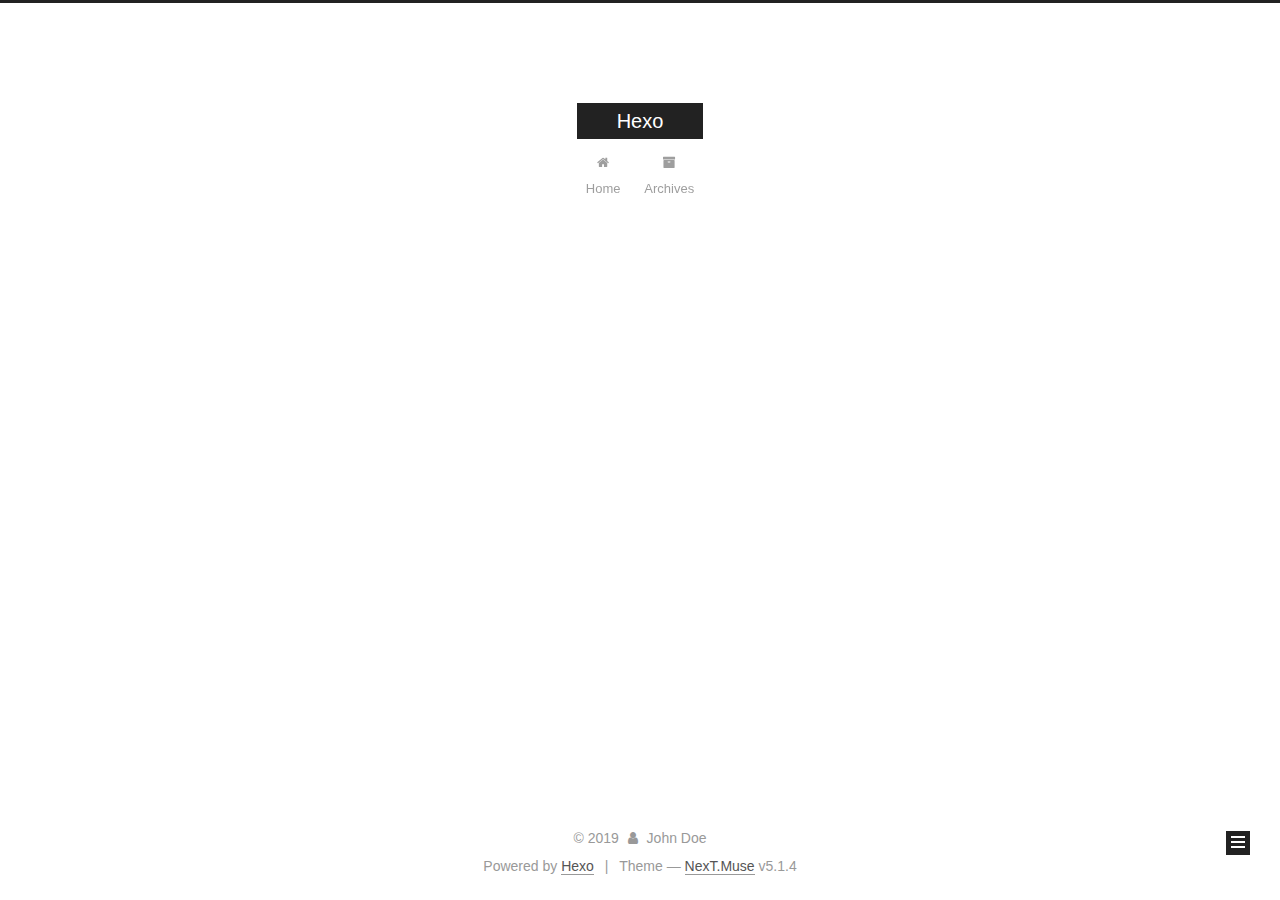
==== archives/2019/index.html @ 1778e878 "Site updated: 2019-01-16 23:38:28" ====
<!DOCTYPE html>



  


<html class="theme-next muse use-motion" lang="">
<head><meta name="generator" content="Hexo 3.8.0">
  <meta charset="UTF-8">
<meta http-equiv="X-UA-Compatible" content="IE=edge">
<meta name="viewport" content="width=device-width, initial-scale=1, maximum-scale=1">
<meta name="theme-color" content="#222">









<meta http-equiv="Cache-Control" content="no-transform">
<meta http-equiv="Cache-Control" content="no-siteapp">
















  
  
  <link href="/lib/fancybox/source/jquery.fancybox.css?v=2.1.5" rel="stylesheet" type="text/css">







<link href="/lib/font-awesome/css/font-awesome.min.css?v=4.6.2" rel="stylesheet" type="text/css">

<link href="/css/main.css?v=5.1.4" rel="stylesheet" type="text/css">


  <link rel="apple-touch-icon" sizes="180x180" href="/images/apple-touch-icon-next.png?v=5.1.4">


  <link rel="icon" type="image/png" sizes="32x32" href="/images/favicon-32x32-next.png?v=5.1.4">


  <link rel="icon" type="image/png" sizes="16x16" href="/images/favicon-16x16-next.png?v=5.1.4">


  <link rel="mask-icon" href="/images/logo.svg?v=5.1.4" color="#222">





  <meta name="keywords" content="Hexo, NexT">










<meta property="og:type" content="website">
<meta property="og:title" content="Hexo">
<meta property="og:url" content="http://yoursite.com/archives/2019/index.html">
<meta property="og:site_name" content="Hexo">
<meta property="og:locale" content="default">
<meta name="twitter:card" content="summary">
<meta name="twitter:title" content="Hexo">



<script type="text/javascript" id="hexo.configurations">
  var NexT = window.NexT || {};
  var CONFIG = {
    root: '/',
    scheme: 'Muse',
    version: '5.1.4',
    sidebar: {"position":"left","display":"post","offset":12,"b2t":false,"scrollpercent":false,"onmobile":false},
    fancybox: true,
    tabs: true,
    motion: {"enable":true,"async":false,"transition":{"post_block":"fadeIn","post_header":"slideDownIn","post_body":"slideDownIn","coll_header":"slideLeftIn","sidebar":"slideUpIn"}},
    duoshuo: {
      userId: '0',
      author: 'Author'
    },
    algolia: {
      applicationID: '',
      apiKey: '',
      indexName: '',
      hits: {"per_page":10},
      labels: {"input_placeholder":"Search for Posts","hits_empty":"We didn't find any results for the search: ${query}","hits_stats":"${hits} results found in ${time} ms"}
    }
  };
</script>



  <link rel="canonical" href="http://yoursite.com/archives/2019/">





  <title>Archive | Hexo</title>
  








</head>

<body itemscope="" itemtype="http://schema.org/WebPage" lang="default">

  
  
    
  

  <div class="container sidebar-position-left page-archive">
    <div class="headband"></div>

    <header id="header" class="header" itemscope="" itemtype="http://schema.org/WPHeader">
      <div class="header-inner"><div class="site-brand-wrapper">
  <div class="site-meta ">
    

    <div class="custom-logo-site-title">
      <a href="/" class="brand" rel="start">
        <span class="logo-line-before"><i></i></span>
        <span class="site-title">Hexo</span>
        <span class="logo-line-after"><i></i></span>
      </a>
    </div>
      
        <p class="site-subtitle"></p>
      
  </div>

  <div class="site-nav-toggle">
    <button>
      <span class="btn-bar"></span>
      <span class="btn-bar"></span>
      <span class="btn-bar"></span>
    </button>
  </div>
</div>

<nav class="site-nav">
  

  
    <ul id="menu" class="menu">
      
        
        <li class="menu-item menu-item-home">
          <a href="/" rel="section">
            
              <i class="menu-item-icon fa fa-fw fa-home"></i> <br>
            
            Home
          </a>
        </li>
      
        
        <li class="menu-item menu-item-archives">
          <a href="/archives/" rel="section">
            
              <i class="menu-item-icon fa fa-fw fa-archive"></i> <br>
            
            Archives
          </a>
        </li>
      

      
    </ul>
  

  
</nav>



 </div>
    </header>

    <main id="main" class="main">
      <div class="main-inner">
        <div class="content-wrap">
          <div id="content" class="content">
            

  
  
  
  <div class="post-block archive">
    <div id="posts" class="posts-collapse">
      <span class="archive-move-on"></span>

      <span class="archive-page-counter">
        
        
        
          
        
        Um..! 1 post. Keep on posting.
      </span>

      

        
        
        

        
          
          <div class="collection-title">
            <h1 class="archive-year" id="archive-year-2019">2019</h1>
          </div>
        
        

        

  <article class="post post-type-normal" itemscope="" itemtype="http://schema.org/Article">
    <header class="post-header">

      <h2 class="post-title">
        
            <a class="post-title-link" href="/2019/01/16/hello-world/" itemprop="url">
              
                <span itemprop="name">Hello World</span>
              
            </a>
        
      </h2>

      <div class="post-meta">
        <time class="post-time" itemprop="dateCreated" datetime="2019-01-16T22:05:47+08:00" content="2019-01-16">
          01-16
        </time>
      </div>

    </header>
  </article>



      

    </div>
  </div>
  
  
  

  



          </div>
          


          

        </div>
        
          
  
  <div class="sidebar-toggle">
    <div class="sidebar-toggle-line-wrap">
      <span class="sidebar-toggle-line sidebar-toggle-line-first"></span>
      <span class="sidebar-toggle-line sidebar-toggle-line-middle"></span>
      <span class="sidebar-toggle-line sidebar-toggle-line-last"></span>
    </div>
  </div>

  <aside id="sidebar" class="sidebar">
    
    <div class="sidebar-inner">

      

      

      <section class="site-overview-wrap sidebar-panel sidebar-panel-active">
        <div class="site-overview">
          <div class="site-author motion-element" itemprop="author" itemscope="" itemtype="http://schema.org/Person">
            
              <p class="site-author-name" itemprop="name">John Doe</p>
              <p class="site-description motion-element" itemprop="description"></p>
          </div>

          <nav class="site-state motion-element">

            
              <div class="site-state-item site-state-posts">
              
                <a href="/archives/">
              
                  <span class="site-state-item-count">1</span>
                  <span class="site-state-item-name">posts</span>
                </a>
              </div>
            

            

            

          </nav>

          

          

          
          

          
          

          

        </div>
      </section>

      

      

    </div>
  </aside>


        
      </div>
    </main>

    <footer id="footer" class="footer">
      <div class="footer-inner">
        <div class="copyright">&copy; <span itemprop="copyrightYear">2019</span>
  <span class="with-love">
    <i class="fa fa-user"></i>
  </span>
  <span class="author" itemprop="copyrightHolder">John Doe</span>

  
</div>


  <div class="powered-by">Powered by <a class="theme-link" target="_blank" href="https://hexo.io">Hexo</a></div>



  <span class="post-meta-divider">|</span>



  <div class="theme-info">Theme &mdash; <a class="theme-link" target="_blank" href="https://github.com/iissnan/hexo-theme-next">NexT.Muse</a> v5.1.4</div>




        







        
      </div>
    </footer>

    
      <div class="back-to-top">
        <i class="fa fa-arrow-up"></i>
        
      </div>
    

    

  </div>

  

<script type="text/javascript">
  if (Object.prototype.toString.call(window.Promise) !== '[object Function]') {
    window.Promise = null;
  }
</script>









  












  
  
    <script type="text/javascript" src="/lib/jquery/index.js?v=2.1.3"></script>
  

  
  
    <script type="text/javascript" src="/lib/fastclick/lib/fastclick.min.js?v=1.0.6"></script>
  

  
  
    <script type="text/javascript" src="/lib/jquery_lazyload/jquery.lazyload.js?v=1.9.7"></script>
  

  
  
    <script type="text/javascript" src="/lib/velocity/velocity.min.js?v=1.2.1"></script>
  

  
  
    <script type="text/javascript" src="/lib/velocity/velocity.ui.min.js?v=1.2.1"></script>
  

  
  
    <script type="text/javascript" src="/lib/fancybox/source/jquery.fancybox.pack.js?v=2.1.5"></script>
  


  


  <script type="text/javascript" src="/js/src/utils.js?v=5.1.4"></script>

  <script type="text/javascript" src="/js/src/motion.js?v=5.1.4"></script>



  
  

  

  


  <script type="text/javascript" src="/js/src/bootstrap.js?v=5.1.4"></script>



  


  




	





  





  












  





  

  

  

  
  

  

  

  

</body>
</html>
---- css/main.css ----
/* normalize.css v3.0.2 | MIT License | git.io/normalize */
html {
  font-family: sans-serif; /* 1 */
  -ms-text-size-adjust: 100%; /* 2 */
  -webkit-text-size-adjust: 100%; /* 2 */
}
body {
  margin: 0;
}
article,
aside,
details,
figcaption,
figure,
footer,
header,
hgroup,
main,
menu,
nav,
section,
summary {
  display: block;
}
audio,
canvas,
progress,
video {
  display: inline-block; /* 1 */
  vertical-align: baseline; /* 2 */
}
audio:not([controls]) {
  display: none;
  height: 0;
}
[hidden],
template {
  display: none;
}
a {
  background-color: transparent;
}
a:active,
a:hover {
  outline: 0;
}
abbr[title] {
  border-bottom: 1px dotted;
}
b,
strong {
  font-weight: bold;
}
dfn {
  font-style: italic;
}
h1 {
  font-size: 2em;
  margin: 0.67em 0;
}
mark {
  background: #ff0;
  color: #000;
}
small {
  font-size: 80%;
}
sub,
sup {
  font-size: 75%;
  line-height: 0;
  position: relative;
  vertical-align: baseline;
}
sup {
  top: -0.5em;
}
sub {
  bottom: -0.25em;
}
img {
  border: 0;
}
svg:not(:root) {
  overflow: hidden;
}
figure {
  margin: 1em 40px;
}
hr {
  -moz-box-sizing: content-box;
  box-sizing: content-box;
  height: 0;
}
pre {
  overflow: auto;
}
code,
kbd,
pre,
samp {
  font-family: monospace, monospace;
  font-size: 1em;
}
button,
input,
optgroup,
select,
textarea {
  color: inherit; /* 1 */
  font: inherit; /* 2 */
  margin: 0; /* 3 */
}
button {
  overflow: visible;
}
button,
select {
  text-transform: none;
}
button,
html input[type="button"],
input[type="reset"],
input[type="submit"] {
  -webkit-appearance: button; /* 2 */
  cursor: pointer; /* 3 */
}
button[disabled],
html input[disabled] {
  cursor: default;
}
button::-moz-focus-inner,
input::-moz-focus-inner {
  border: 0;
  padding: 0;
}
input {
  line-height: normal;
}
input[type="checkbox"],
input[type="radio"] {
  box-sizing: border-box; /* 1 */
  padding: 0; /* 2 */
}
input[type="number"]::-webkit-inner-spin-button,
input[type="number"]::-webkit-outer-spin-button {
  height: auto;
}
input[type="search"] {
  -webkit-appearance: textfield; /* 1 */
  -moz-box-sizing: content-box;
  -webkit-box-sizing: content-box; /* 2 */
  box-sizing: content-box;
}
input[type="search"]::-webkit-search-cancel-button,
input[type="search"]::-webkit-search-decoration {
  -webkit-appearance: none;
}
fieldset {
  border: 1px solid #c0c0c0;
  margin: 0 2px;
  padding: 0.35em 0.625em 0.75em;
}
legend {
  border: 0; /* 1 */
  padding: 0; /* 2 */
}
textarea {
  overflow: auto;
}
optgroup {
  font-weight: bold;
}
table {
  border-collapse: collapse;
  border-spacing: 0;
}
td,
th {
  padding: 0;
}
::selection {
  background: #262a30;
  color: #fff;
}
body {
  position: relative;
  font-family: 'Lato', "PingFang SC", "Microsoft YaHei", sans-serif;
  font-size: 14px;
  line-height: 2;
  color: #555;
  background: #fff;
}
@media (max-width: 767px) {
  body {
    padding-right: 0 !important;
  }
}
@media (min-width: 768px) and (max-width: 991px) {
  body {
    padding-right: 0 !important;
  }
}
@media (min-width: 1600px) {
  body {
    font-size: 16px;
  }
}
h1,
h2,
h3,
h4,
h5,
h6 {
  margin: 0;
  padding: 0;
  font-weight: bold;
  line-height: 1.5;
  font-family: 'Lato', "PingFang SC", "Microsoft YaHei", sans-serif;
}
h2,
h3,
h4,
h5,
h6 {
  margin: 20px 0 15px;
}
h1 {
  font-size: 22px;
}
@media (max-width: 767px) {
  h1 {
    font-size: 18px;
  }
}
h2 {
  font-size: 20px;
}
@media (max-width: 767px) {
  h2 {
    font-size: 16px;
  }
}
h3 {
  font-size: 18px;
}
@media (max-width: 767px) {
  h3 {
    font-size: 14px;
  }
}
h4 {
  font-size: 16px;
}
@media (max-width: 767px) {
  h4 {
    font-size: 12px;
  }
}
h5 {
  font-size: 14px;
}
@media (max-width: 767px) {
  h5 {
    font-size: 10px;
  }
}
h6 {
  font-size: 12px;
}
@media (max-width: 767px) {
  h6 {
    font-size: 8px;
  }
}
p {
  margin: 0 0 20px 0;
}
a {
  color: #555;
  text-decoration: none;
  outline: none;
  border-bottom: 1px solid #999;
  word-wrap: break-word;
}
a:hover {
  color: #222;
  border-bottom-color: #222;
}
blockquote {
  margin: 0;
  padding: 0;
}
img {
  display: block;
  margin: auto;
  max-width: 100%;
  height: auto;
}
hr {
  margin: 40px 0;
  height: 3px;
  border: none;
  background-color: #ddd;
  background-image: repeating-linear-gradient(-45deg, #fff, #fff 4px, transparent 4px, transparent 8px);
}
blockquote {
  padding: 0 15px;
  color: #666;
  border-left: 4px solid #ddd;
}
blockquote cite::before {
  content: "-";
  padding: 0 5px;
}
dt {
  font-weight: 700;
}
dd {
  margin: 0;
  padding: 0;
}
kbd {
  border: 1px solid #ccc;
  border-radius: 0.2em;
  box-shadow: 0.1em 0.1em 0.2em rgba(0,0,0,0.1);
  background-color: #f9f9f9;
  font-family: inherit;
  background-image: -webkit-linear-gradient(top, #eee, #fff, #eee);
  padding: 0.1em 0.3em;
  white-space: nowrap;
}
.text-left {
  text-align: left;
}
.text-center {
  text-align: center;
}
.text-right {
  text-align: right;
}
.text-justify {
  text-align: justify;
}
.text-nowrap {
  white-space: nowrap;
}
.text-lowercase {
  text-transform: lowercase;
}
.text-uppercase {
  text-transform: uppercase;
}
.text-capitalize {
  text-transform: capitalize;
}
.center-block {
  display: block;
  margin-left: auto;
  margin-right: auto;
}
.clearfix:before,
.clearfix:after {
  content: " ";
  display: table;
}
.clearfix:after {
  clear: both;
}
.pullquote {
  width: 45%;
}
.pullquote.left {
  float: left;
  margin-left: 5px;
  margin-right: 10px;
}
.pullquote.right {
  float: right;
  margin-left: 10px;
  margin-right: 5px;
}
.affix.affix.affix {
  position: fixed;
}
.translation {
  margin-top: -20px;
  font-size: 14px;
  color: #999;
}
.scrollbar-measure {
  width: 100px;
  height: 100px;
  overflow: scroll;
  position: absolute;
  top: -9999px;
}
.use-motion .motion-element {
  opacity: 0;
}
table {
  margin: 20px 0;
  width: 100%;
  border-collapse: collapse;
  border-spacing: 0;
  border: 1px solid #ddd;
  font-size: 14px;
  table-layout: fixed;
  word-wrap: break-all;
}
table>tbody>tr:nth-of-type(odd) {
  background-color: #f9f9f9;
}
table>tbody>tr:hover {
  background-color: #f5f5f5;
}
caption,
th,
td {
  padding: 8px;
  text-align: left;
  vertical-align: middle;
  font-weight: normal;
}
th,
td {
  border-bottom: 3px solid #ddd;
  border-right: 1px solid #eee;
}
th {
  padding-bottom: 10px;
  font-weight: 700;
}
td {
  border-bottom-width: 1px;
}
html,
body {
  height: 100%;
}
.container {
  position: relative;
  min-height: 100%;
}
.header-inner {
  margin: 0 auto;
  padding: 100px 0 70px;
  width: 700px;
}
@media (min-width: 1600px) {
  .container .header-inner {
    width: 900px;
  }
}
.main {
  padding-bottom: 150px;
}
.main-inner {
  margin: 0 auto;
  width: 700px;
}
@media (min-width: 1600px) {
  .container .main-inner {
    width: 900px;
  }
}
.footer {
  position: absolute;
  left: 0;
  bottom: 0;
  width: 100%;
  min-height: 50px;
}
.footer-inner {
  box-sizing: border-box;
  margin: 20px auto;
  width: 700px;
}
@media (min-width: 1600px) {
  .container .footer-inner {
    width: 900px;
  }
}
pre,
.highlight {
  overflow: auto;
  margin: 20px 0;
  padding: 0;
  font-size: 13px;
  color: #4d4d4c;
  background: #f7f7f7;
  line-height: 1.6;
}
pre,
code {
  font-family: consolas, Menlo, "PingFang SC", "Microsoft YaHei", monospace;
}
code {
  padding: 2px 4px;
  word-wrap: break-word;
  color: #555;
  background: #eee;
  border-radius: 3px;
  font-size: 13px;
}
pre {
  padding: 10px;
}
pre code {
  padding: 0;
  color: #4d4d4c;
  background: none;
  text-shadow: none;
}
.highlight {
  border-radius: 1px;
}
.highlight pre {
  border: none;
  margin: 0;
  padding: 10px 0;
}
.highlight table {
  margin: 0;
  width: auto;
  border: none;
}
.highlight td {
  border: none;
  padding: 0;
}
.highlight figcaption {
  font-size: 1em;
  color: #4d4d4c;
  line-height: 1em;
  margin-bottom: 1em;
}
.highlight figcaption:before,
.highlight figcaption:after {
  content: " ";
  display: table;
}
.highlight figcaption:after {
  clear: both;
}
.highlight figcaption a {
  float: right;
  color: #4d4d4c;
}
.highlight figcaption a:hover {
  border-bottom-color: #4d4d4c;
}
.highlight .gutter pre {
  padding-left: 10px;
  padding-right: 10px;
  color: #869194;
  text-align: right;
  background-color: #eff2f3;
}
.highlight .code pre {
  width: 100%;
  padding-left: 10px;
  padding-right: 10px;
  background-color: #f7f7f7;
}
.highlight .line {
  height: 20px;
}
.gutter {
  -webkit-user-select: none;
  -moz-user-select: none;
  -ms-user-select: none;
  user-select: none;
}
.gist table {
  width: auto;
}
.gist table td {
  border: none;
}
pre .deletion {
  background: #fdd;
}
pre .addition {
  background: #dfd;
}
pre .meta {
  color: #8959a8;
}
pre .comment {
  color: #8e908c;
}
pre .variable,
pre .attribute,
pre .tag,
pre .regexp,
pre .ruby .constant,
pre .xml .tag .title,
pre .xml .pi,
pre .xml .doctype,
pre .html .doctype,
pre .css .id,
pre .css .class,
pre .css .pseudo {
  color: #c82829;
}
pre .number,
pre .preprocessor,
pre .built_in,
pre .literal,
pre .params,
pre .constant,
pre .command {
  color: #f5871f;
}
pre .ruby .class .title,
pre .css .rules .attribute,
pre .string,
pre .value,
pre .inheritance,
pre .header,
pre .ruby .symbol,
pre .xml .cdata,
pre .special,
pre .number,
pre .formula {
  color: #718c00;
}
pre .title,
pre .css .hexcolor {
  color: #3e999f;
}
pre .function,
pre .python .decorator,
pre .python .title,
pre .ruby .function .title,
pre .ruby .title .keyword,
pre .perl .sub,
pre .javascript .title,
pre .coffeescript .title {
  color: #4271ae;
}
pre .keyword,
pre .javascript .function {
  color: #8959a8;
}
.full-image.full-image.full-image.full-image {
  border: none;
  max-width: 100%;
  width: auto;
  margin: 20px auto 25px;
}
@media (min-width: 992px) {
  .full-image.full-image.full-image.full-image {
    max-width: none;
    width: 110%;
    margin: 25px -5%;
  }
}
.blockquote-center,
.page-home .post-type-quote blockquote,
.page-post-detail .post-type-quote blockquote {
  position: relative;
  margin: 40px 0;
  padding: 0;
  border-left: none;
  text-align: center;
}
.blockquote-center::before,
.page-home .post-type-quote blockquote::before,
.page-post-detail .post-type-quote blockquote::before,
.blockquote-center::after,
.page-home .post-type-quote blockquote::after,
.page-post-detail .post-type-quote blockquote::after {
  position: absolute;
  content: ' ';
  display: block;
  width: 100%;
  height: 24px;
  opacity: 0.2;
  background-repeat: no-repeat;
  background-position: 0 -6px;
  background-size: 22px 22px;
}
.blockquote-center::before,
.page-home .post-type-quote blockquote::before,
.page-post-detail .post-type-quote blockquote::before {
  top: -20px;
  background-image: url("../images/quote-l.svg");
  border-top: 1px solid #ccc;
}
.blockquote-center::after,
.page-home .post-type-quote blockquote::after,
.page-post-detail .post-type-quote blockquote::after {
  bottom: -20px;
  background-image: url("../images/quote-r.svg");
  border-bottom: 1px solid #ccc;
  background-position: 100% 8px;
}
.blockquote-center p,
.page-home .post-type-quote blockquote p,
.page-post-detail .post-type-quote blockquote p,
.blockquote-center div,
.page-home .post-type-quote blockquote div,
.page-post-detail .post-type-quote blockquote div {
  text-align: center;
}
.post .post-body .group-picture img {
  box-sizing: border-box;
  padding: 0 3px;
  border: none;
}
.post .group-picture-row {
  overflow: hidden;
  margin-top: 6px;
}
.post .group-picture-row:first-child {
  margin-top: 0;
}
.post .group-picture-column {
  float: left;
}
.page-post-detail .post-body .group-picture-column {
  float: none;
  margin-top: 10px;
  width: auto !important;
}
.page-post-detail .post-body .group-picture-column img {
  margin: 0 auto;
}
.page-archive .group-picture-container {
  overflow: hidden;
}
.page-archive .group-picture-row {
  float: left;
}
.page-archive .group-picture-row:first-child {
  margin-top: 6px;
}
.page-archive .group-picture-column {
  max-width: 150px;
  max-height: 150px;
}
.post-body .note {
  position: relative;
  padding: 15px;
  margin-bottom: 20px;
  border: 1px solid #eee;
  border-left-width: 5px;
  border-radius: 3px;
}
.post-body .note h2,
.post-body .note h3,
.post-body .note h4,
.post-body .note h5,
.post-body .note h6 {
  margin-top: 0;
  margin-bottom: 0;
  border-bottom: initial;
  padding-top: 0 !important;
}
.post-body .note p:first-child,
.post-body .note ul:first-child,
.post-body .note ol:first-child,
.post-body .note table:first-child,
.post-body .note pre:first-child,
.post-body .note blockquote:first-child {
  margin-top: 0;
}
.post-body .note p:last-child,
.post-body .note ul:last-child,
.post-body .note ol:last-child,
.post-body .note table:last-child,
.post-body .note pre:last-child,
.post-body .note blockquote:last-child {
  margin-bottom: 0;
}
.post-body .note.default {
  border-left-color: #777;
}
.post-body .note.default h2,
.post-body .note.default h3,
.post-body .note.default h4,
.post-body .note.default h5,
.post-body .note.default h6 {
  color: #777;
}
.post-body .note.primary {
  border-left-color: #6f42c1;
}
.post-body .note.primary h2,
.post-body .note.primary h3,
.post-body .note.primary h4,
.post-body .note.primary h5,
.post-body .note.primary h6 {
  color: #6f42c1;
}
.post-body .note.info {
  border-left-color: #428bca;
}
.post-body .note.info h2,
.post-body .note.info h3,
.post-body .note.info h4,
.post-body .note.info h5,
.post-body .note.info h6 {
  color: #428bca;
}
.post-body .note.success {
  border-left-color: #5cb85c;
}
.post-body .note.success h2,
.post-body .note.success h3,
.post-body .note.success h4,
.post-body .note.success h5,
.post-body .note.success h6 {
  color: #5cb85c;
}
.post-body .note.warning {
  border-left-color: #f0ad4e;
}
.post-body .note.warning h2,
.post-body .note.warning h3,
.post-body .note.warning h4,
.post-body .note.warning h5,
.post-body .note.warning h6 {
  color: #f0ad4e;
}
.post-body .note.danger {
  border-left-color: #d9534f;
}
.post-body .note.danger h2,
.post-body .note.danger h3,
.post-body .note.danger h4,
.post-body .note.danger h5,
.post-body .note.danger h6 {
  color: #d9534f;
}
.post-body .label {
  display: inline;
  padding: 0 2px;
  white-space: nowrap;
}
.post-body .label.default {
  background-color: #f0f0f0;
}
.post-body .label.primary {
  background-color: #efe6f7;
}
.post-body .label.info {
  background-color: #e5f2f8;
}
.post-body .label.success {
  background-color: #e7f4e9;
}
.post-body .label.warning {
  background-color: #fcf6e1;
}
.post-body .label.danger {
  background-color: #fae8eb;
}
.post-body .tabs {
  position: relative;
  display: block;
  margin-bottom: 20px;
  padding-top: 10px;
}
.post-body .tabs ul.nav-tabs {
  margin: 0;
  padding: 0;
  display: flex;
  margin-bottom: -1px;
}
@media (max-width: 413px) {
  .post-body .tabs ul.nav-tabs {
    display: block;
    margin-bottom: 5px;
  }
}
.post-body .tabs ul.nav-tabs li.tab {
  list-style-type: none !important;
  margin: 0 0.25em 0 0;
  border-top: 3px solid transparent;
  border-left: 1px solid transparent;
  border-right: 1px solid transparent;
}
@media (max-width: 413px) {
  .post-body .tabs ul.nav-tabs li.tab {
    margin: initial;
    border-top: 1px solid transparent;
    border-left: 3px solid transparent;
    border-right: 1px solid transparent;
    border-bottom: 1px solid transparent;
  }
}
.post-body .tabs ul.nav-tabs li.tab a {
  outline: 0;
  border-bottom: initial;
  display: block;
  line-height: 1.8em;
  padding: 0.25em 0.75em;
  transition-duration: 0.2s;
  transition-timing-function: ease-out;
  transition-delay: 0s;
}
.post-body .tabs ul.nav-tabs li.tab a i {
  width: 1.285714285714286em;
}
.post-body .tabs ul.nav-tabs li.tab.active {
  border-top: 3px solid #fc6423;
  border-left: 1px solid #ddd;
  border-right: 1px solid #ddd;
  background-color: #fff;
}
@media (max-width: 413px) {
  .post-body .tabs ul.nav-tabs li.tab.active {
    border-top: 1px solid #ddd;
    border-left: 3px solid #fc6423;
    border-right: 1px solid #ddd;
    border-bottom: 1px solid #ddd;
  }
}
.post-body .tabs ul.nav-tabs li.tab.active a {
  cursor: default;
  color: #555;
}
.post-body .tabs .tab-content {
  background-color: #fff;
}
.post-body .tabs .tab-content .tab-pane {
  border: 1px solid #ddd;
  padding: 20px 20px 0 20px;
}
.post-body .tabs .tab-content .tab-pane:not(.active) {
  display: none !important;
}
.post-body .tabs .tab-content .tab-pane.active {
  display: block !important;
}
.btn {
  display: inline-block;
  padding: 0 20px;
  font-size: 14px;
  color: #fff;
  background: #222;
  border: 2px solid #222;
  text-decoration: none;
  border-radius: 0;
  transition-property: background-color;
  transition-duration: 0.2s;
  transition-timing-function: ease-in-out;
  transition-delay: 0s;
  line-height: 2;
}
.btn:hover {
  border-color: #222;
  color: #222;
  background: #fff;
}
.btn +.btn {
  margin: 0 0 8px 8px;
}
.btn .fa-fw {
  width: 1.285714285714286em;
  text-align: left;
}
.btn-bar {
  display: block;
  width: 22px;
  height: 2px;
  background: #555;
  border-radius: 1px;
}
.btn-bar+.btn-bar {
  margin-top: 4px;
}
.pagination {
  margin: 120px 0 40px;
  text-align: center;
  border-top: 1px solid #eee;
}
.page-number-basic,
.pagination .prev,
.pagination .next,
.pagination .page-number,
.pagination .space {
  display: inline-block;
  position: relative;
  top: -1px;
  margin: 0 10px;
  padding: 0 11px;
}
@media (max-width: 767px) {
  .page-number-basic,
  .pagination .prev,
  .pagination .next,
  .pagination .page-number,
  .pagination .space {
    margin: 0 5px;
  }
}
.pagination .prev,
.pagination .next,
.pagination .page-number {
  border-bottom: 0;
  border-top: 1px solid #eee;
  transition-property: border-color;
  transition-duration: 0.2s;
  transition-timing-function: ease-in-out;
  transition-delay: 0s;
}
.pagination .prev:hover,
.pagination .next:hover,
.pagination .page-number:hover {
  border-top-color: #222;
}
.pagination .space {
  padding: 0;
  margin: 0;
}
.pagination .prev {
  margin-left: 0;
}
.pagination .next {
  margin-right: 0;
}
.pagination .page-number.current {
  color: #fff;
  background: #ccc;
  border-top-color: #ccc;
}
@media (max-width: 767px) {
  .pagination {
    border-top: none;
  }
  .pagination .prev,
  .pagination .next,
  .pagination .page-number {
    margin-bottom: 10px;
    border-top: 0;
    border-bottom: 1px solid #eee;
    padding: 0 10px;
  }
  .pagination .prev:hover,
  .pagination .next:hover,
  .pagination .page-number:hover {
    border-bottom-color: #222;
  }
}
.comments {
  margin: 60px 20px 0;
}
.tag-cloud {
  text-align: center;
}
.tag-cloud a {
  display: inline-block;
  margin: 10px;
}
.back-to-top {
  box-sizing: border-box;
  position: fixed;
  bottom: -100px;
  right: 30px;
  z-index: 1050;
  padding: 0 6px;
  width: 24px;
  background: #222;
  font-size: 12px;
  opacity: 1;
  color: #fff;
  cursor: pointer;
  text-align: center;
  -webkit-transform: translateZ(0);
  transition-property: bottom;
  transition-duration: 0.2s;
  transition-timing-function: ease-in-out;
  transition-delay: 0s;
}
@media (min-width: 768px) and (max-width: 991px) {
  .back-to-top {
    display: none !important;
  }
}
@media (max-width: 767px) {
  .back-to-top {
    display: none !important;
  }
}
.back-to-top.back-to-top-on {
  bottom: 19px;
}
.header {
  background: transparent;
}
.header-inner {
  position: relative;
}
.headband {
  height: 3px;
  background: #222;
}
.site-meta {
  margin: 0;
  text-align: center;
}
@media (max-width: 767px) {
  .site-meta {
    text-align: center;
  }
}
.brand {
  position: relative;
  display: inline-block;
  padding: 0 40px;
  color: #fff;
  background: #222;
  border-bottom: none;
}
.brand:hover {
  color: #fff;
}
.logo {
  display: inline-block;
  margin-right: 5px;
  line-height: 36px;
  vertical-align: top;
}
.site-title {
  display: inline-block;
  vertical-align: top;
  line-height: 36px;
  font-size: 20px;
  font-weight: normal;
  font-family: 'Lato', "PingFang SC", "Microsoft YaHei", sans-serif;
}
.site-subtitle {
  margin-top: 10px;
  font-size: 13px;
  color: #999;
}
.use-motion .brand {
  opacity: 0;
}
.use-motion .logo,
.use-motion .site-title,
.use-motion .site-subtitle {
  opacity: 0;
  position: relative;
  top: -10px;
}
.site-nav-toggle {
  display: none;
  position: absolute;
  top: 10px;
  left: 10px;
}
@media (max-width: 767px) {
  .site-nav-toggle {
    display: block;
  }
}
.site-nav-toggle button {
  margin-top: 2px;
  padding: 9px 10px;
  background: transparent;
  border: none;
}
@media (max-width: 767px) {
  .site-nav {
    display: none;
    margin: 0 -10px;
    padding: 0 10px;
    clear: both;
    border-top: 1px solid #ddd;
  }
}
@media (min-width: 768px) and (max-width: 991px) {
  .site-nav {
    display: block !important;
  }
}
@media (min-width: 992px) {
  .site-nav {
    display: block !important;
  }
}
.menu {
  margin-top: 20px;
  padding-left: 0;
  text-align: center;
}
.menu .menu-item {
  display: inline-block;
  margin: 0 10px;
  list-style: none;
}
@media screen and (max-width: 767px) {
  .menu .menu-item {
    margin-top: 10px;
  }
}
.menu .menu-item a {
  display: block;
  font-size: 13px;
  line-height: inherit;
  border-bottom: 1px solid transparent;
  transition-property: border-color;
  transition-duration: 0.2s;
  transition-timing-function: ease-in-out;
  transition-delay: 0s;
}
.menu .menu-item a:hover {
  border-bottom-color: #222;
}
.menu .menu-item .fa {
  margin-right: 5px;
}
.use-motion .menu-item {
  opacity: 0;
}
.post-body {
  font-family: 'Lato', "PingFang SC", "Microsoft YaHei", sans-serif;
}
@media (max-width: 767px) {
  .post-body {
    word-break: break-word;
  }
}
.post-body .fancybox img {
  display: block !important;
  margin: 0 auto;
  cursor: pointer;
  cursor: zoom-in;
  cursor: -webkit-zoom-in;
}
.post-body .image-caption,
.post-body .figure .caption {
  margin: -20px auto 15px;
  text-align: center;
  font-size: 14px;
  color: #999;
  font-weight: bold;
  line-height: 1;
}
.post-sticky-flag {
  display: inline-block;
  font-size: 16px;
  -ms-transform: rotate(30deg);
  -webkit-transform: rotate(30deg);
  -moz-transform: rotate(30deg);
  -ms-transform: rotate(30deg);
  -o-transform: rotate(30deg);
  transform: rotate(30deg);
}
.use-motion .post-block,
.use-motion .pagination,
.use-motion .comments {
  opacity: 0;
}
.use-motion .post-header {
  opacity: 0;
}
.use-motion .post-body {
  opacity: 0;
}
.use-motion .collection-title {
  opacity: 0;
}
.posts-expand {
  padding-top: 40px;
}
@media (max-width: 767px) {
  .posts-expand {
    margin: 0 20px;
  }
  .post-body pre .gutter pre {
    padding-right: 10px;
  }
  .post-body .highlight {
    margin-left: 0px;
    margin-right: 0px;
    padding: 0;
  }
  .post-body .highlight .gutter pre {
    padding-right: 10px;
  }
}
@media (min-width: 992px) {
  .posts-expand .post-body {
    text-align: justify;
  }
}
.posts-expand .post-body h2,
.posts-expand .post-body h3,
.posts-expand .post-body h4,
.posts-expand .post-body h5,
.posts-expand .post-body h6 {
  padding-top: 10px;
}
.posts-expand .post-body h2 .header-anchor,
.posts-expand .post-body h3 .header-anchor,
.posts-expand .post-body h4 .header-anchor,
.posts-expand .post-body h5 .header-anchor,
.posts-expand .post-body h6 .header-anchor {
  float: right;
  margin-left: 10px;
  color: #ccc;
  border-bottom-style: none;
  visibility: hidden;
}
.posts-expand .post-body h2 .header-anchor:hover,
.posts-expand .post-body h3 .header-anchor:hover,
.posts-expand .post-body h4 .header-anchor:hover,
.posts-expand .post-body h5 .header-anchor:hover,
.posts-expand .post-body h6 .header-anchor:hover {
  color: inherit;
}
.posts-expand .post-body h2:hover .header-anchor,
.posts-expand .post-body h3:hover .header-anchor,
.posts-expand .post-body h4:hover .header-anchor,
.posts-expand .post-body h5:hover .header-anchor,
.posts-expand .post-body h6:hover .header-anchor {
  visibility: visible;
}
.posts-expand .post-body ul li {
  list-style: circle;
}
.posts-expand .post-body img {
  box-sizing: border-box;
  margin: auto;
  padding: 3px;
  border: 1px solid #ddd;
}
.posts-expand .post-body .fancybox img {
  margin: 0 auto 25px;
}
@media (max-width: 767px) {
  .posts-collapse {
    margin: 0 20px;
  }
  .posts-collapse .post-title,
  .posts-collapse .post-meta {
    display: block;
    width: auto;
    text-align: left;
  }
}
.posts-collapse {
  position: relative;
  z-index: 1010;
  margin-left: 55px;
}
.posts-collapse::after {
  content: " ";
  position: absolute;
  top: 20px;
  left: 0;
  margin-left: -2px;
  width: 4px;
  height: 100%;
  background: #f5f5f5;
  z-index: -1;
}
@media (max-width: 767px) {
  .posts-collapse {
    margin: 0 20px;
  }
}
.posts-collapse .collection-title {
  position: relative;
  margin: 60px 0;
}
.posts-collapse .collection-title h1,
.posts-collapse .collection-title h2 {
  margin-left: 20px;
}
.posts-collapse .collection-title small {
  color: #bbb;
  margin-left: 5px;
}
.posts-collapse .collection-title::before {
  content: " ";
  position: absolute;
  left: 0;
  top: 50%;
  margin-left: -4px;
  margin-top: -4px;
  width: 8px;
  height: 8px;
  background: #bbb;
  border-radius: 50%;
}
.posts-collapse .post {
  margin: 30px 0;
}
.posts-collapse .post-header {
  position: relative;
  transition-duration: 0.2s;
  transition-timing-function: ease-in-out;
  transition-delay: 0s;
  transition-property: border;
  border-bottom: 1px dashed #ccc;
}
.posts-collapse .post-header::before {
  content: " ";
  position: absolute;
  left: 0;
  top: 12px;
  width: 6px;
  height: 6px;
  margin-left: -4px;
  background: #bbb;
  border-radius: 50%;
  border: 1px solid #fff;
  transition-duration: 0.2s;
  transition-timing-function: ease-in-out;
  transition-delay: 0s;
  transition-property: background;
}
.posts-collapse .post-header:hover {
  border-bottom-color: #666;
}
.posts-collapse .post-header:hover::before {
  background: #222;
}
.posts-collapse .post-meta {
  position: absolute;
  font-size: 12px;
  left: 20px;
  top: 5px;
}
.posts-collapse .post-comments-count {
  display: none;
}
.posts-collapse .post-title {
  margin-left: 60px;
  font-size: 16px;
  font-weight: normal;
  line-height: inherit;
}
.posts-collapse .post-title::after {
  margin-left: 3px;
  opacity: 0.6;
}
.posts-collapse .post-title a {
  color: #666;
  border-bottom: none;
}
.page-home .post-type-quote .post-header,
.page-post-detail .post-type-quote .post-header,
.page-home .post-type-quote .post-tags,
.page-post-detail .post-type-quote .post-tags {
  display: none;
}
.posts-expand .post-title {
  text-align: center;
  word-break: break-word;
  font-weight: 400;
}
.posts-expand .post-title-link {
  display: inline-block;
  position: relative;
  color: #555;
  border-bottom: none;
  line-height: 1.2;
  vertical-align: top;
}
.posts-expand .post-title-link::before {
  content: "";
  position: absolute;
  width: 100%;
  height: 2px;
  bottom: 0;
  left: 0;
  background-color: #000;
  visibility: hidden;
  -webkit-transform: scaleX(0);
  -moz-transform: scaleX(0);
  -ms-transform: scaleX(0);
  -o-transform: scaleX(0);
  transform: scaleX(0);
  transition-duration: 0.2s;
  transition-timing-function: ease-in-out;
  transition-delay: 0s;
}
.posts-expand .post-title-link:hover::before {
  visibility: visible;
  -webkit-transform: scaleX(1);
  -moz-transform: scaleX(1);
  -ms-transform: scaleX(1);
  -o-transform: scaleX(1);
  transform: scaleX(1);
}
.posts-expand .post-title-link .fa {
  font-size: 16px;
}
.posts-expand .post-meta {
  margin: 3px 0 60px 0;
  color: #999;
  font-family: 'Lato', "PingFang SC", "Microsoft YaHei", sans-serif;
  font-size: 12px;
  text-align: center;
}
.posts-expand .post-meta .post-category-list {
  display: inline-block;
  margin: 0;
  padding: 3px;
}
.posts-expand .post-meta .post-category-list-link {
  color: #999;
}
.posts-expand .post-meta .post-description {
  font-size: 14px;
  margin-top: 2px;
}
.post-meta-divider {
  margin: 0 0.5em;
}
.post-meta-item-icon {
  margin-right: 3px;
}
@media (min-width: 768px) and (max-width: 991px) {
  .post-meta-item-icon {
    display: inline-block;
  }
}
@media (max-width: 767px) {
  .post-meta-item-icon {
    display: inline-block;
  }
}
@media (min-width: 768px) and (max-width: 991px) {
  .post-meta-item-text {
    display: none;
  }
}
@media (max-width: 767px) {
  .post-meta-item-text {
    display: none;
  }
}
@media (max-width: 767px) {
  .posts-expand .post-comments-count {
    display: none;
  }
}
.post-button {
  margin-top: 40px;
}
.posts-expand .post-tags {
  margin-top: 40px;
  text-align: center;
}
.posts-expand .post-tags a {
  display: inline-block;
  margin-right: 10px;
  font-size: 13px;
}
.post-nav {
  display: table;
  margin-top: 15px;
  width: 100%;
  border-top: 1px solid #eee;
}
.post-nav-divider {
  display: table-cell;
  width: 10%;
}
.post-nav-item {
  display: table-cell;
  padding: 10px 0 0 0;
  width: 45%;
  vertical-align: top;
}
.post-nav-item a {
  position: relative;
  display: block;
  line-height: 25px;
  font-size: 14px;
  color: #555;
  border-bottom: none;
}
.post-nav-item a:hover {
  color: #222;
  border-bottom: none;
}
.post-nav-item a:active {
  top: 2px;
}
.post-nav-item .fa {
  position: absolute;
  top: 8px;
  left: 0;
  font-size: 12px;
}
.post-nav-next a {
  padding-left: 15px;
}
.post-nav-prev {
  text-align: right;
}
.post-nav-prev a {
  padding-right: 15px;
}
.post-nav-prev .fa {
  right: 0;
  left: auto;
}
.posts-expand .post-eof {
  display: block;
  margin: 80px auto 60px;
  width: 8%;
  height: 1px;
  background: #ccc;
  text-align: center;
}
.post:last-child .post-eof.post-eof.post-eof {
  display: none;
}
.post-gallery {
  display: table;
  table-layout: fixed;
  width: 100%;
  border-collapse: separate;
}
.post-gallery-row {
  display: table-row;
}
.post-gallery .post-gallery-img {
  display: table-cell;
  text-align: center;
  vertical-align: middle;
  border: none;
}
.post-gallery .post-gallery-img img {
  max-width: 100%;
  max-height: 100%;
  border: none;
}
.fancybox-close,
.fancybox-close:hover {
  border: none;
}
.rtl.post-body p,
.rtl.post-body a,
.rtl.post-body h1,
.rtl.post-body h2,
.rtl.post-body h3,
.rtl.post-body h4,
.rtl.post-body h5,
.rtl.post-body h6,
.rtl.post-body li,
.rtl.post-body ul,
.rtl.post-body ol {
  direction: rtl;
  font-family: UKIJ Ekran;
}
.rtl.post-title {
  font-family: UKIJ Ekran;
}
.sidebar {
  position: fixed;
  right: 0;
  top: 0;
  bottom: 0;
  width: 0;
  z-index: 1040;
  box-shadow: inset 0 2px 6px #000;
  background: #222;
  -webkit-transform: translateZ(0);
}
.sidebar a {
  color: #999;
  border-bottom-color: #555;
}
.sidebar a:hover {
  color: #eee;
}
@media (min-width: 768px) and (max-width: 991px) {
  .sidebar {
    display: none !important;
  }
}
@media (max-width: 767px) {
  .sidebar {
    display: none !important;
  }
}
.sidebar-inner {
  position: relative;
  padding: 20px 10px;
  color: #999;
  text-align: center;
}
.site-overview-wrap {
  overflow: hidden;
}
.site-overview {
  overflow-y: auto;
  overflow-x: hidden;
}
.sidebar-toggle {
  position: fixed;
  right: 30px;
  bottom: 45px;
  width: 14px;
  height: 14px;
  padding: 5px;
  background: #222;
  line-height: 0;
  z-index: 1050;
  cursor: pointer;
  -webkit-transform: translateZ(0);
}
@media (min-width: 768px) and (max-width: 991px) {
  .sidebar-toggle {
    display: none !important;
  }
}
@media (max-width: 767px) {
  .sidebar-toggle {
    display: none !important;
  }
}
.sidebar-toggle-line {
  position: relative;
  display: inline-block;
  vertical-align: top;
  height: 2px;
  width: 100%;
  background: #fff;
  margin-top: 3px;
}
.sidebar-toggle-line:first-child {
  margin-top: 0;
}
.site-author-image {
  display: block;
  margin: 0 auto;
  padding: 2px;
  max-width: 96px;
  height: auto;
  border: 2px solid #333;
}
.site-author-name {
  margin: 5px 0 0;
  text-align: center;
  color: #f5f5f5;
  font-weight: normal;
}
.site-description {
  margin-top: 5px;
  text-align: center;
  font-size: 14px;
  color: #999;
}
.site-state {
  overflow: hidden;
  line-height: 1.4;
  white-space: nowrap;
  text-align: center;
}
.site-state-item {
  display: inline-block;
  padding: 0 15px;
  border-left: 1px solid #333;
}
.site-state-item:first-child {
  border-left: none;
}
.site-state-item a {
  border-bottom: none;
}
.site-state-item-count {
  display: block;
  text-align: center;
  color: inherit;
  font-weight: 600;
  font-size: 18px;
}
.site-state-item-name {
  font-size: 13px;
  color: inherit;
}
.feed-link {
  margin-top: 20px;
}
.feed-link a {
  display: inline-block;
  padding: 0 15px;
  color: #fc6423;
  border: 1px solid #fc6423;
  border-radius: 4px;
}
.feed-link a i {
  color: #fc6423;
  font-size: 14px;
}
.feed-link a:hover {
  color: #fff;
  background: #fc6423;
}
.feed-link a:hover i {
  color: #fff;
}
.links-of-author {
  margin-top: 20px;
}
.links-of-author a {
  display: inline-block;
  vertical-align: middle;
  margin-right: 10px;
  margin-bottom: 10px;
  border-bottom-color: #555;
  font-size: 13px;
}
.links-of-author a:before {
  display: inline-block;
  vertical-align: middle;
  margin-right: 3px;
  content: " ";
  width: 4px;
  height: 4px;
  border-radius: 50%;
  background: #4730ff;
}
.links-of-blogroll {
  font-size: 13px;
}
.links-of-blogroll-title {
  margin-top: 20px;
  font-size: 14px;
  font-weight: 600;
}
.links-of-blogroll-list {
  margin: 0;
  padding: 0;
  list-style: none;
}
.links-of-blogroll-item {
  padding: 2px 10px;
}
.links-of-blogroll-item a {
  max-width: 280px;
  box-sizing: border-box;
  display: inline-block;
  overflow: hidden;
  white-space: nowrap;
  text-overflow: ellipsis;
}
.sidebar-nav {
  margin: 0 0 20px;
  padding-left: 0;
}
.sidebar-nav li {
  display: inline-block;
  cursor: pointer;
  border-bottom: 1px solid transparent;
  font-size: 14px;
  color: #555;
}
.sidebar-nav li:hover {
  color: #f5f5f5;
}
.page-post-detail .sidebar-nav-toc {
  padding: 0 5px;
}
.page-post-detail .sidebar-nav-overview {
  margin-left: 10px;
}
.sidebar-nav .sidebar-nav-active {
  color: #87daff;
  border-bottom-color: #87daff;
}
.sidebar-nav .sidebar-nav-active:hover {
  color: #87daff;
}
.sidebar-panel {
  display: none;
}
.sidebar-panel-active {
  display: block;
}
.post-toc-empty {
  font-size: 14px;
  color: #666;
}
.post-toc-wrap {
  overflow: hidden;
}
.post-toc {
  overflow: auto;
}
.post-toc ol {
  margin: 0;
  padding: 0 2px 5px 10px;
  text-align: left;
  list-style: none;
  font-size: 14px;
}
.post-toc ol > ol {
  padding-left: 0;
}
.post-toc ol a {
  transition-duration: 0.2s;
  transition-timing-function: ease-in-out;
  transition-delay: 0s;
  transition-property: all;
  color: #999;
  border-bottom-color: #555;
}
.post-toc ol a:hover {
  color: #ccc;
  border-bottom-color: #ccc;
}
.post-toc .nav-item {
  overflow: hidden;
  text-overflow: ellipsis;
  text-align: justify;
  white-space: nowrap;
  line-height: 1.8;
}
.post-toc .nav .nav-child {
  display: none;
}
.post-toc .nav .active > .nav-child {
  display: block;
}
.post-toc .nav .active-current > .nav-child {
  display: block;
}
.post-toc .nav .active-current > .nav-child > .nav-item {
  display: block;
}
.post-toc .nav .active > a {
  color: #87daff;
  border-bottom-color: #87daff;
}
.post-toc .nav .active-current > a {
  color: #87daff;
}
.post-toc .nav .active-current > a:hover {
  color: #87daff;
}
.footer {
  font-size: 14px;
  color: #999;
}
.footer img {
  border: none;
}
.footer-inner {
  text-align: center;
}
.with-love {
  display: inline-block;
  margin: 0 5px;
}
.powered-by,
.theme-info {
  display: inline-block;
}
.cc-license {
  margin-top: 10px;
  text-align: center;
}
.cc-license .cc-opacity {
  opacity: 0.7;
  border-bottom: none;
}
.cc-license .cc-opacity:hover {
  opacity: 0.9;
}
.cc-license img {
  display: inline-block;
}
.theme-next #ds-thread #ds-reset {
  color: #555;
}
.theme-next #ds-thread #ds-reset .ds-replybox {
  margin-bottom: 30px;
}
.theme-next #ds-thread #ds-reset .ds-replybox .ds-avatar,
.theme-next #ds-reset .ds-avatar img {
  box-shadow: none;
}
.theme-next #ds-thread #ds-reset .ds-textarea-wrapper {
  border-color: #c7d4e1;
  background: none;
  border-top-right-radius: 3px;
  border-top-left-radius: 3px;
}
.theme-next #ds-thread #ds-reset .ds-textarea-wrapper textarea {
  height: 60px;
}
.theme-next #ds-reset .ds-rounded-top {
  border-radius: 0;
}
.theme-next #ds-thread #ds-reset .ds-post-toolbar {
  box-sizing: border-box;
  border: 1px solid #c7d4e1;
  background: #f6f8fa;
}
.theme-next #ds-thread #ds-reset .ds-post-options {
  height: 40px;
  border: none;
  background: none;
}
.theme-next #ds-thread #ds-reset .ds-toolbar-buttons {
  top: 11px;
}
.theme-next #ds-thread #ds-reset .ds-sync {
  top: 5px;
}
.theme-next #ds-thread #ds-reset .ds-post-button {
  top: 4px;
  right: 5px;
  width: 90px;
  height: 30px;
  border: 1px solid #c5ced7;
  border-radius: 3px;
  background-image: linear-gradient(#fbfbfc, #f5f7f9);
  color: #60676d;
}
.theme-next #ds-thread #ds-reset .ds-post-button:hover {
  background-position: 0 -30px;
  color: #60676d;
}
.theme-next #ds-thread #ds-reset .ds-comments-info {
  padding: 10px 0;
}
.theme-next #ds-thread #ds-reset .ds-sort {
  display: none;
}
.theme-next #ds-thread #ds-reset li.ds-tab a.ds-current {
  border: none;
  background: #f6f8fa;
  color: #60676d;
}
.theme-next #ds-thread #ds-reset li.ds-tab a.ds-current:hover {
  background-color: #e9f0f7;
  color: #60676d;
}
.theme-next #ds-thread #ds-reset li.ds-tab a {
  border-radius: 2px;
  padding: 5px;
}
.theme-next #ds-thread #ds-reset .ds-login-buttons p {
  color: #999;
  line-height: 36px;
}
.theme-next #ds-thread #ds-reset .ds-login-buttons .ds-service-list li {
  height: 28px;
}
.theme-next #ds-thread #ds-reset .ds-service-list a {
  background: none;
  padding: 5px;
  border: 1px solid;
  border-radius: 3px;
  text-align: center;
}
.theme-next #ds-thread #ds-reset .ds-service-list a:hover {
  color: #fff;
  background: #666;
}
.theme-next #ds-thread #ds-reset .ds-service-list .ds-weibo {
  color: #fc9b00;
  border-color: #fc9b00;
}
.theme-next #ds-thread #ds-reset .ds-service-list .ds-weibo:hover {
  background: #fc9b00;
}
.theme-next #ds-thread #ds-reset .ds-service-list .ds-qq {
  color: #60a3ec;
  border-color: #60a3ec;
}
.theme-next #ds-thread #ds-reset .ds-service-list .ds-qq:hover {
  background: #60a3ec;
}
.theme-next #ds-thread #ds-reset .ds-service-list .ds-renren {
  color: #2e7ac4;
  border-color: #2e7ac4;
}
.theme-next #ds-thread #ds-reset .ds-service-list .ds-renren:hover {
  background: #2e7ac4;
}
.theme-next #ds-thread #ds-reset .ds-service-list .ds-douban {
  color: #37994c;
  border-color: #37994c;
}
.theme-next #ds-thread #ds-reset .ds-service-list .ds-douban:hover {
  background: #37994c;
}
.theme-next #ds-thread #ds-reset .ds-service-list .ds-kaixin {
  color: #fef20d;
  border-color: #fef20d;
}
.theme-next #ds-thread #ds-reset .ds-service-list .ds-kaixin:hover {
  background: #fef20d;
}
.theme-next #ds-thread #ds-reset .ds-service-list .ds-netease {
  color: #f00;
  border-color: #f00;
}
.theme-next #ds-thread #ds-reset .ds-service-list .ds-netease:hover {
  background: #f00;
}
.theme-next #ds-thread #ds-reset .ds-service-list .ds-sohu {
  color: #ffcb05;
  border-color: #ffcb05;
}
.theme-next #ds-thread #ds-reset .ds-service-list .ds-sohu:hover {
  background: #ffcb05;
}
.theme-next #ds-thread #ds-reset .ds-service-list .ds-baidu {
  color: #2831e0;
  border-color: #2831e0;
}
.theme-next #ds-thread #ds-reset .ds-service-list .ds-baidu:hover {
  background: #2831e0;
}
.theme-next #ds-thread #ds-reset .ds-service-list .ds-google {
  color: #166bec;
  border-color: #166bec;
}
.theme-next #ds-thread #ds-reset .ds-service-list .ds-google:hover {
  background: #166bec;
}
.theme-next #ds-thread #ds-reset .ds-service-list .ds-weixin {
  color: #00ce0d;
  border-color: #00ce0d;
}
.theme-next #ds-thread #ds-reset .ds-service-list .ds-weixin:hover {
  background: #00ce0d;
}
.theme-next #ds-thread #ds-reset .ds-service-list .ds-more-services {
  border: none;
}
.theme-next #ds-thread #ds-reset .ds-service-list .ds-more-services:hover {
  background: none;
}
.theme-next #ds-reset .duoshuo-ua-admin {
  display: inline-block;
  color: #f00;
}
.theme-next #ds-reset .duoshuo-ua-platform,
.theme-next #ds-reset .duoshuo-ua-browser {
  color: #ccc;
}
.theme-next #ds-reset .duoshuo-ua-platform .fa,
.theme-next #ds-reset .duoshuo-ua-browser .fa {
  display: inline-block;
  margin-right: 3px;
}
.theme-next #ds-reset .duoshuo-ua-separator {
  display: inline-block;
  margin-left: 5px;
}
.theme-next .this_ua {
  background-color: #ccc !important;
  border-radius: 4px;
  padding: 0 5px !important;
  margin: 1px 1px !important;
  border: 1px solid #bbb !important;
  color: #fff;
  display: inline-block !important;
}
.theme-next .this_ua.admin {
  background-color: #d9534f !important;
  border-color: #d9534f !important;
}
.theme-next .this_ua.platform.iOS,
.theme-next .this_ua.platform.Mac,
.theme-next .this_ua.platform.Windows {
  background-color: #39b3d7 !important;
  border-color: #46b8da !important;
}
.theme-next .this_ua.platform.Linux {
  background-color: #3a3a3a !important;
  border-color: #1f1f1f !important;
}
.theme-next .this_ua.platform.Android {
  background-color: #00c47d !important;
  border-color: #01b171 !important;
}
.theme-next .this_ua.browser.Mobile,
.theme-next .this_ua.browser.Chrome {
  background-color: #5cb85c !important;
  border-color: #4cae4c !important;
}
.theme-next .this_ua.browser.Firefox {
  background-color: #f0ad4e !important;
  border-color: #eea236 !important;
}
.theme-next .this_ua.browser.Maxthon,
.theme-next .this_ua.browser.IE {
  background-color: #428bca !important;
  border-color: #357ebd !important;
}
.theme-next .this_ua.browser.baidu,
.theme-next .this_ua.browser.UCBrowser,
.theme-next .this_ua.browser.Opera {
  background-color: #d9534f !important;
  border-color: #d43f3a !important;
}
.theme-next .this_ua.browser.Android,
.theme-next .this_ua.browser.QQBrowser {
  background-color: #78ace9 !important;
  border-color: #4cae4c !important;
}
.post-spread {
  margin-top: 20px;
  text-align: center;
}
.jiathis_style {
  display: inline-block;
}
.jiathis_style a {
  border: none;
}
.fa {
  font-family: FontAwesome !important;
}
.post-spread {
  margin-top: 20px;
  text-align: center;
}
.bdshare-slide-button-box a {
  border: none;
}
.bdsharebuttonbox {
  display: inline-block;
}
.bdsharebuttonbox a {
  border: none;
}
.local-search-pop-overlay {
  position: fixed;
  width: 100%;
  height: 100%;
  top: 0;
  left: 0;
  z-index: 2080;
  background-color: rgba(0,0,0,0.3);
}
.local-search-popup {
  display: none;
  position: fixed;
  top: 10%;
  left: 50%;
  margin-left: -350px;
  width: 700px;
  height: 80%;
  padding: 0;
  background: #fff;
  color: #333;
  z-index: 9999;
  border-radius: 5px;
}
@media (max-width: 767px) {
  .local-search-popup {
    padding: 0;
    top: 0;
    left: 0;
    margin: 0;
    width: 100%;
    height: 100%;
    border-radius: 0;
  }
}
.local-search-popup ul.search-result-list {
  padding: 0;
  margin: 0 5px;
}
.local-search-popup p.search-result {
  border-bottom: 1px dashed #ccc;
  padding: 5px 0;
}
.local-search-popup a.search-result-title {
  font-weight: bold;
  font-size: 16px;
}
.local-search-popup .search-keyword {
  border-bottom: 1px dashed #f00;
  font-weight: bold;
  color: #f00;
}
.local-search-popup .local-search-header {
  padding: 5px;
  height: 36px;
  background: #f5f5f5;
  border-top-left-radius: 5px;
  border-top-right-radius: 5px;
}
.local-search-popup #local-search-result {
  overflow: auto;
  position: relative;
  padding: 5px 25px;
  height: calc(100% - 55px);
}
.local-search-popup .local-search-input-wrapper {
  display: inline-block;
  width: calc(100% - 90px);
  height: 36px;
  line-height: 36px;
  padding: 0 5px;
}
.local-search-popup .local-search-input-wrapper input {
  padding: 8px 0;
  height: 20px;
  display: block;
  width: 100%;
  outline: none;
  border: none;
  background: transparent;
  vertical-align: middle;
}
.local-search-popup .search-icon,
.local-search-popup .popup-btn-close {
  display: inline-block;
  font-size: 18px;
  color: #999;
  height: 36px;
  width: 18px;
  padding-left: 10px;
  padding-right: 10px;
}
.local-search-popup .search-icon {
  float: left;
}
.local-search-popup .popup-btn-close {
  border-left: 1px solid #eee;
  float: right;
  cursor: pointer;
}
.local-search-popup #no-result {
  position: absolute;
  left: 50%;
  top: 50%;
  -webkit-transform: translate(-50%, -50%);
  -webkit-transform: translate(-50%, -50%);
  -moz-transform: translate(-50%, -50%);
  -ms-transform: translate(-50%, -50%);
  -o-transform: translate(-50%, -50%);
  transform: translate(-50%, -50%);
  color: #ccc;
}
.site-uv,
.site-pv,
.page-pv {
  display: inline-block;
}
.site-uv .busuanzi-value,
.site-pv .busuanzi-value,
.page-pv .busuanzi-value {
  margin: 0 5px;
}
.site-uv {
  margin-right: 10px;
}
.site-uv::after {
  content: "|";
  padding-left: 10px;
}
.page-archive .archive-page-counter {
  position: relative;
  top: 3px;
  left: 20px;
}
@media (max-width: 767px) {
  .page-archive .archive-page-counter {
    top: 5px;
  }
}
.page-archive .posts-collapse .archive-move-on {
  position: absolute;
  top: 11px;
  left: 0;
  margin-left: -6px;
  width: 10px;
  height: 10px;
  opacity: 0.5;
  background: #555;
  border: 1px solid #fff;
  border-radius: 50%;
}
.category-all-page .category-all-title {
  text-align: center;
}
.category-all-page .category-all {
  margin-top: 20px;
}
.category-all-page .category-list {
  margin: 0;
  padding: 0;
  list-style: none;
}
.category-all-page .category-list-item {
  margin: 5px 10px;
}
.category-all-page .category-list-count {
  color: #bbb;
}
.category-all-page .category-list-count:before {
  display: inline;
  content: " (";
}
.category-all-page .category-list-count:after {
  display: inline;
  content: ") ";
}
.category-all-page .category-list-child {
  padding-left: 10px;
}
#schedule ul#event-list {
  padding-left: 30px;
}
#schedule ul#event-list hr {
  margin: 20px 0 45px 0 !important;
  background: #222;
}
#schedule ul#event-list hr:after {
  display: inline-block;
  content: 'NOW';
  background: #222;
  color: #fff;
  font-weight: bold;
  text-align: right;
  padding: 0 5px;
}
#schedule ul#event-list li.event {
  margin: 20px 0px;
  background: #f9f9f9;
  padding-left: 10px;
  min-height: 40px;
}
#schedule ul#event-list li.event h2.event-summary {
  margin: 0;
  padding-bottom: 3px;
}
#schedule ul#event-list li.event h2.event-summary:before {
  display: inline-block;
  font-family: FontAwesome;
  font-size: 8px;
  content: '\f111';
  vertical-align: middle;
  margin-right: 25px;
  color: #bbb;
}
#schedule ul#event-list li.event span.event-relative-time {
  display: inline-block;
  font-size: 12px;
  font-weight: 400;
  padding-left: 12px;
  color: #bbb;
}
#schedule ul#event-list li.event span.event-details {
  display: block;
  color: #bbb;
  margin-left: 56px;
  padding-top: 3px;
  padding-bottom: 6px;
  text-indent: -24px;
  line-height: 18px;
}
#schedule ul#event-list li.event span.event-details:before {
  text-indent: 0;
  display: inline-block;
  width: 14px;
  font-family: FontAwesome;
  text-align: center;
  margin-right: 9px;
  color: #bbb;
}
#schedule ul#event-list li.event span.event-details.event-location:before {
  content: '\f041';
}
#schedule ul#event-list li.event span.event-details.event-duration:before {
  content: '\f017';
}
#schedule ul#event-list li.event-past {
  background: #fcfcfc;
}
#schedule ul#event-list li.event-past > * {
  opacity: 0.6;
}
#schedule ul#event-list li.event-past h2.event-summary {
  color: #bbb;
}
#schedule ul#event-list li.event-past h2.event-summary:before {
  color: #dfdfdf;
}
#schedule ul#event-list li.event-now {
  background: #222;
  color: #fff;
  padding: 15px 0 15px 10px;
}
#schedule ul#event-list li.event-now h2.event-summary:before {
  -webkit-transform: scale(1.2);
  -moz-transform: scale(1.2);
  -ms-transform: scale(1.2);
  -o-transform: scale(1.2);
  transform: scale(1.2);
  color: #fff;
  animation: dot-flash 1s alternate infinite ease-in-out;
}
#schedule ul#event-list li.event-now * {
  color: #fff !important;
}
@-moz-keyframes dot-flash {
  from {
    opacity: 1;
    -webkit-transform: scale(1.1);
    -moz-transform: scale(1.1);
    -ms-transform: scale(1.1);
    -o-transform: scale(1.1);
    transform: scale(1.1);
  }
  to {
    opacity: 0;
    -webkit-transform: scale(1);
    -moz-transform: scale(1);
    -ms-transform: scale(1);
    -o-transform: scale(1);
    transform: scale(1);
  }
}
@-webkit-keyframes dot-flash {
  from {
    opacity: 1;
    -webkit-transform: scale(1.1);
    -moz-transform: scale(1.1);
    -ms-transform: scale(1.1);
    -o-transform: scale(1.1);
    transform: scale(1.1);
  }
  to {
    opacity: 0;
    -webkit-transform: scale(1);
    -moz-transform: scale(1);
    -ms-transform: scale(1);
    -o-transform: scale(1);
    transform: scale(1);
  }
}
@-o-keyframes dot-flash {
  from {
    opacity: 1;
    -webkit-transform: scale(1.1);
    -moz-transform: scale(1.1);
    -ms-transform: scale(1.1);
    -o-transform: scale(1.1);
    transform: scale(1.1);
  }
  to {
    opacity: 0;
    -webkit-transform: scale(1);
    -moz-transform: scale(1);
    -ms-transform: scale(1);
    -o-transform: scale(1);
    transform: scale(1);
  }
}
@keyframes dot-flash {
  from {
    opacity: 1;
    -webkit-transform: scale(1.1);
    -moz-transform: scale(1.1);
    -ms-transform: scale(1.1);
    -o-transform: scale(1.1);
    transform: scale(1.1);
  }
  to {
    opacity: 0;
    -webkit-transform: scale(1);
    -moz-transform: scale(1);
    -ms-transform: scale(1);
    -o-transform: scale(1);
    transform: scale(1);
  }
}
.page-post-detail .sidebar-toggle-line {
  background: #87daff;
}
.page-post-detail .comments {
  overflow: hidden;
}
@media (max-width: 767px) {
  .header-inner,
  .container .main-inner,
  .footer-inner {
    width: auto;
  }
}
embed {
  display: block;
  margin: 0px auto 25px auto;
}
.custom-logo .site-meta-headline {
  text-align: center;
}
.custom-logo .brand {
  background: none;
}
.custom-logo .site-title {
  margin: 10px auto 0;
  font-size: 24px;
  color: #222;
}
.custom-logo .site-title a {
  border: none;
}
.custom-logo-image {
  margin: 0 auto;
  padding: 5px;
  max-width: 150px;
  background: #fff;
}
@media (max-width: 767px) {
  .site-nav {
    position: absolute;
    left: 0;
    top: 52px;
    margin: 0;
    width: 100%;
    padding: 0;
    background: #fff;
    border-bottom: 1px solid #ddd;
    z-index: 1030;
  }
}
@media (max-width: 767px) {
  .menu {
    text-align: left;
  }
}
@media (max-width: 767px) {
  .menu .menu-item {
    display: block;
    margin: 0 10px;
    vertical-align: top;
  }
}
@media (max-width: 767px) {
  .menu .menu-item br {
    display: none;
  }
}
@media (max-width: 767px) {
  .menu .menu-item a {
    padding: 5px 10px;
  }
}
.menu .menu-item .fa {
  margin-right: 0;
}
.site-search form {
  display: none;
}
.links-of-blogroll-inline .links-of-blogroll-item {
  display: inline-block;
}
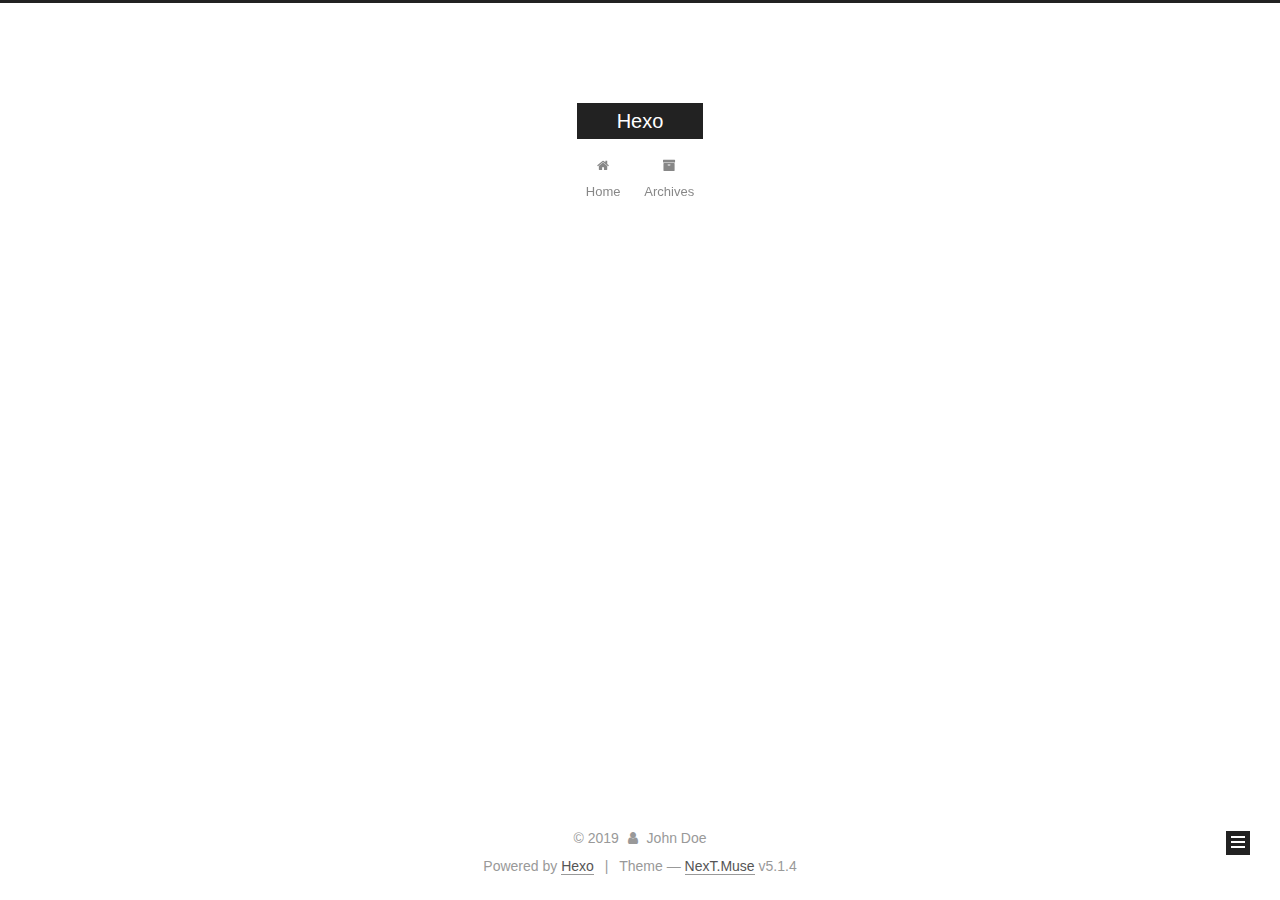
==== commit 164bfc0f: "Site updated: 2019-01-17 01:43:09" ====
--- a/archives/2019/index.html
+++ b/archives/2019/index.html
@@ -227,7 +227,7 @@
         
           
         
-        Um..! 1 post. Keep on posting.
+        Um..! 2 posts in total. Keep on posting.
       </span>
 
       
@@ -241,6 +241,41 @@
           <div class="collection-title">
             <h1 class="archive-year" id="archive-year-2019">2019</h1>
           </div>
+        
+        
+
+        
+
+  <article class="post post-type-normal" itemscope="" itemtype="http://schema.org/Article">
+    <header class="post-header">
+
+      <h2 class="post-title">
+        
+            <a class="post-title-link" href="/2019/01/17/wechat/" itemprop="url">
+              
+                <span itemprop="name">wechat</span>
+              
+            </a>
+        
+      </h2>
+
+      <div class="post-meta">
+        <time class="post-time" itemprop="dateCreated" datetime="2019-01-17T01:42:46+08:00" content="2019-01-17">
+          01-17
+        </time>
+      </div>
+
+    </header>
+  </article>
+
+
+
+      
+
+        
+        
+        
+
         
         
 
@@ -323,7 +358,7 @@
               
                 <a href="/archives/">
               
-                  <span class="site-state-item-count">1</span>
+                  <span class="site-state-item-count">2</span>
                   <span class="site-state-item-name">posts</span>
                 </a>
               </div>
--- a/css/main.css
+++ b/css/main.css
@@ -1822,7 +1822,7 @@
   width: 4px;
   height: 4px;
   border-radius: 50%;
-  background: #4730ff;
+  background: #d5d008;
 }
 .links-of-blogroll {
   font-size: 13px;
